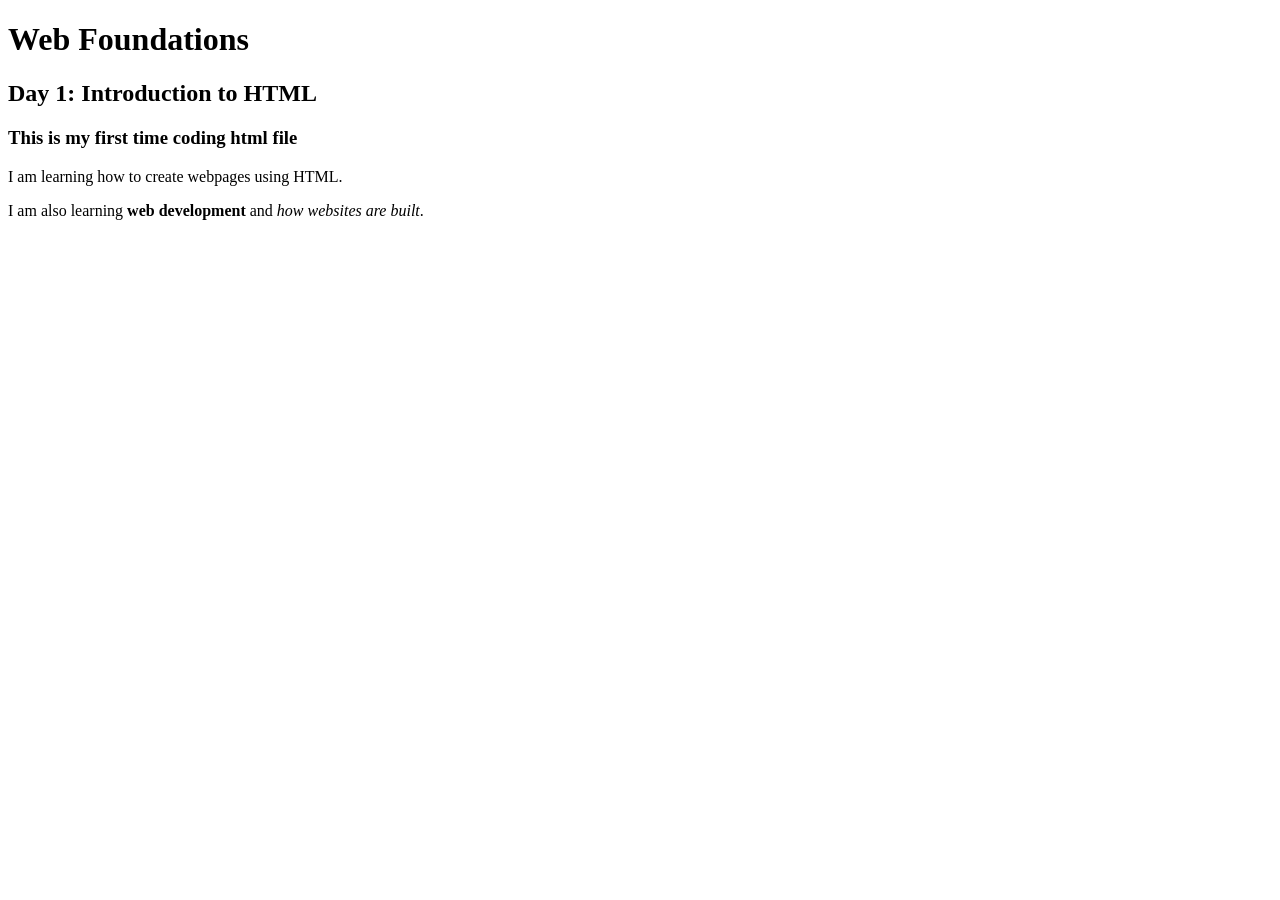
==== day1/index.html @ e3a8172d "Add Day 1 HTML exercise" ====
<!doctype html>
<html lang="en">
    <head>
        <meta charset="UTF-8" />
        <meta name="viewport" content="width=device-width, initial-scale=1.0" />
        <title>Day 1</title>
    </head>
    <body>
        <h1>Web Foundations</h1>

        <h2>Day 1: Introduction to HTML</h2>

        <h3>This is my first time coding html file</h3>

        <p>I am learning how to create webpages using HTML.</p>
        <p>
    I am also learning <strong>web development</strong> and
    <em>how websites are built</em>.
</p>
    </body>
</html>
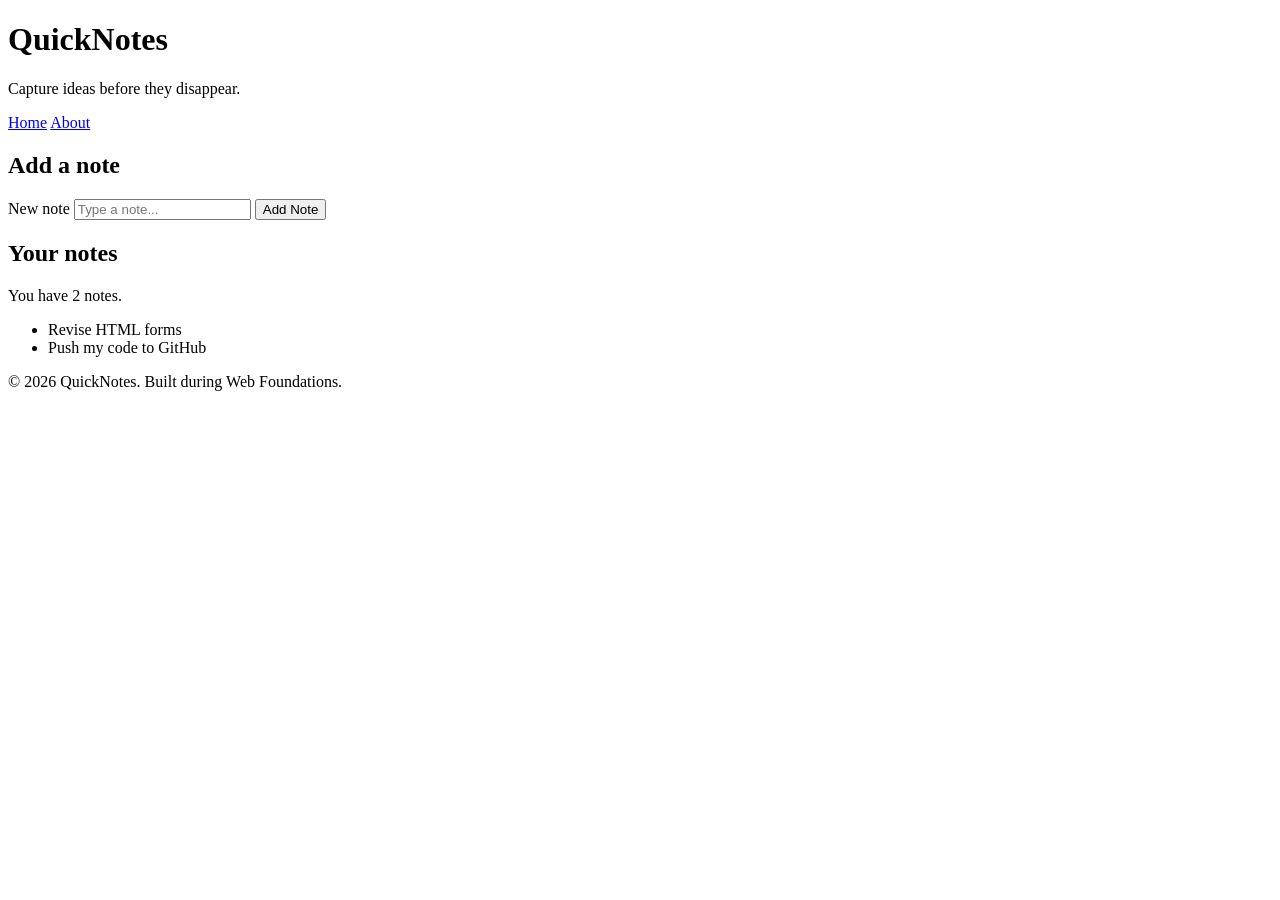
==== commit da00f563: "Day 1 assignment" ====
--- a/day1/index.html
+++ b/day1/index.html
@@ -3,19 +3,45 @@
     <head>
         <meta charset="UTF-8" />
         <meta name="viewport" content="width=device-width, initial-scale=1.0" />
-        <title>Day 1</title>
+        <title>QuickNotes</title>
     </head>
     <body>
-        <h1>Web Foundations</h1>
+        <header>
+            <h1>QuickNotes</h1>
+            <p>Capture ideas before they disappear.</p>
 
-        <h2>Day 1: Introduction to HTML</h2>
+            <nav>
+                <a href="index.html">Home</a>
+                <a href="about.html">About</a>
+            </nav>
+        </header>
 
-        <h3>This is my first time coding html file</h3>
+        <main>
+            <section>
+                <h2>Add a note</h2>
+                <form id="note-form">
+                    <label for="note-input">New note</label>
+                    <input
+                        type="text"
+                        id="note-input"
+                        placeholder="Type a note..."
+                    />
+                    <button type="submit">Add Note</button>
+                </form>
+            </section>
 
-        <p>I am learning how to create webpages using HTML.</p>
-        <p>
-    I am also learning <strong>web development</strong> and
-    <em>how websites are built</em>.
-</p>
+            <section>
+                <h2>Your notes</h2>
+                <p id="note-count">You have 2 notes.</p>
+                <ul id="notes-list">
+                    <li>Revise HTML forms</li>
+                    <li>Push my code to GitHub</li>
+                </ul>
+            </section>
+        </main>
+
+        <footer>
+            <p>&copy; 2026 QuickNotes. Built during Web Foundations.</p>
+        </footer>
     </body>
 </html>
